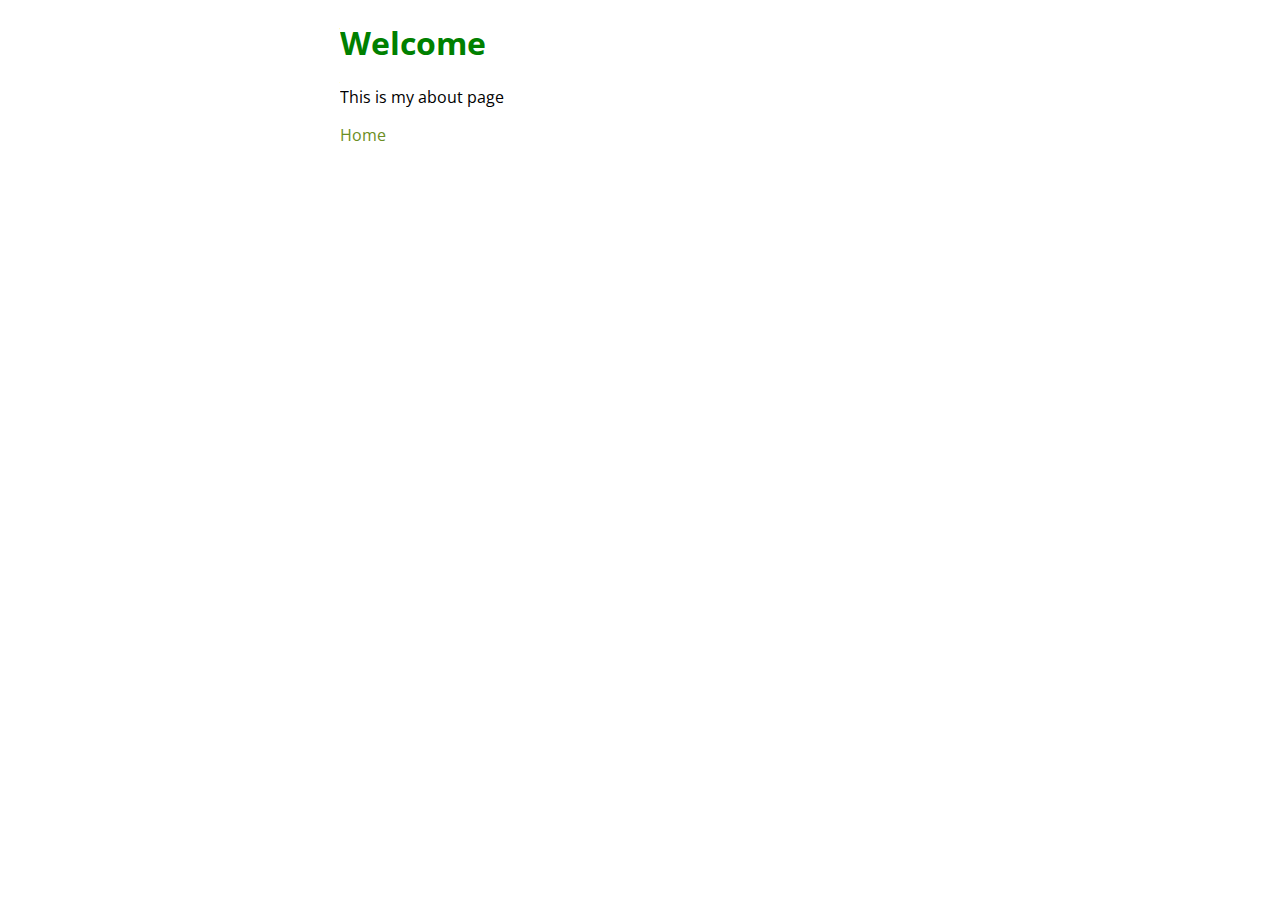
==== about.html @ 6d20745e "First version commit" ====
<!DOCTYPE html>
<html lang="en">
<head>
    <meta charset="UTF-8">
    <meta name="viewport" content="width=device-width, initial-scale=1.0">
    <title>About</title>
    <link rel="preconnect" href="https://fonts.googleapis.com">
    <link rel="preconnect" href="https://fonts.gstatic.com" crossorigin>
    <link href="https://fonts.googleapis.com/css2?family=Open+Sans&display=swap" rel="stylesheet">
    <link rel="stylesheet" href="./style.css">
</head>
<body>
<div class="container">
    <h1>Welcome</h1>
    <p>This is my about page</p>
    <a href="index.html">Home</a>
</div>
</body>
</html>
---- style.css ----
h1 {
  color: green;
}

.container {

  width: 600px;
  margin-left: auto;
  margin-right: auto;
  font-family: 'Open Sans', sans-serif;
}

.newsletter {
  color: gray;
  border: solid thin #cfcfcf;
  padding: 10px;
  border-radius: 3px;
  position: relative;
}

.newsletter button {
  background-color: #3cb878;
  border: none;
  color: white;
  display: block;
  width: 100%;
  height: 30px;
}

.newsletter input#email {
  display: block;
  width: 100%;
  height: 30px;
  margin-bottom: 4px;
  border-radius: 3px;
  border: solid thin #cfcfcf;
  box-sizing: border-box;
}

.newsletter h3 {
  margin-top: 0px;
}

.newsletter input#terms {
  margin-top: 20px;
  margin-bottom: 20px;
  position: relative;
  top: 1px;
}

.newsletter #closex {
  position: absolute;
  top: 0px;
  right: 6px;
}

#questionmark {
  background-color: #3cb878;
  width: 100px;
  height: 100px;
  border-radius: 50%;
  color: white;
  text-align: center;
  font-size: 70px;
  position: fixed;
  bottom: 20px;
  right: 20px;
  box-shadow: 0px 0px 7px 3px grey;
}

.card {
  background-color: #3cb878;
  width: 160px;
  text-align: center;
  color: white;
  padding: 20px 10px;
  box-shadow: 0px 0px 7px 3px grey;
}

.card h3 {
  margin: 0;
  margin-top: 10px;
}

#cardholder {
  margin-bottom: 30px;
  display: flex;
  justify-content: space-between;
  align-items: center;
  /*flex-direction: column;*/
 /* height: 800px;*/
}

a {
  text-decoration: none;
  color: olivedrab;
}

a:hover {
  text-transform: uppercase;
}
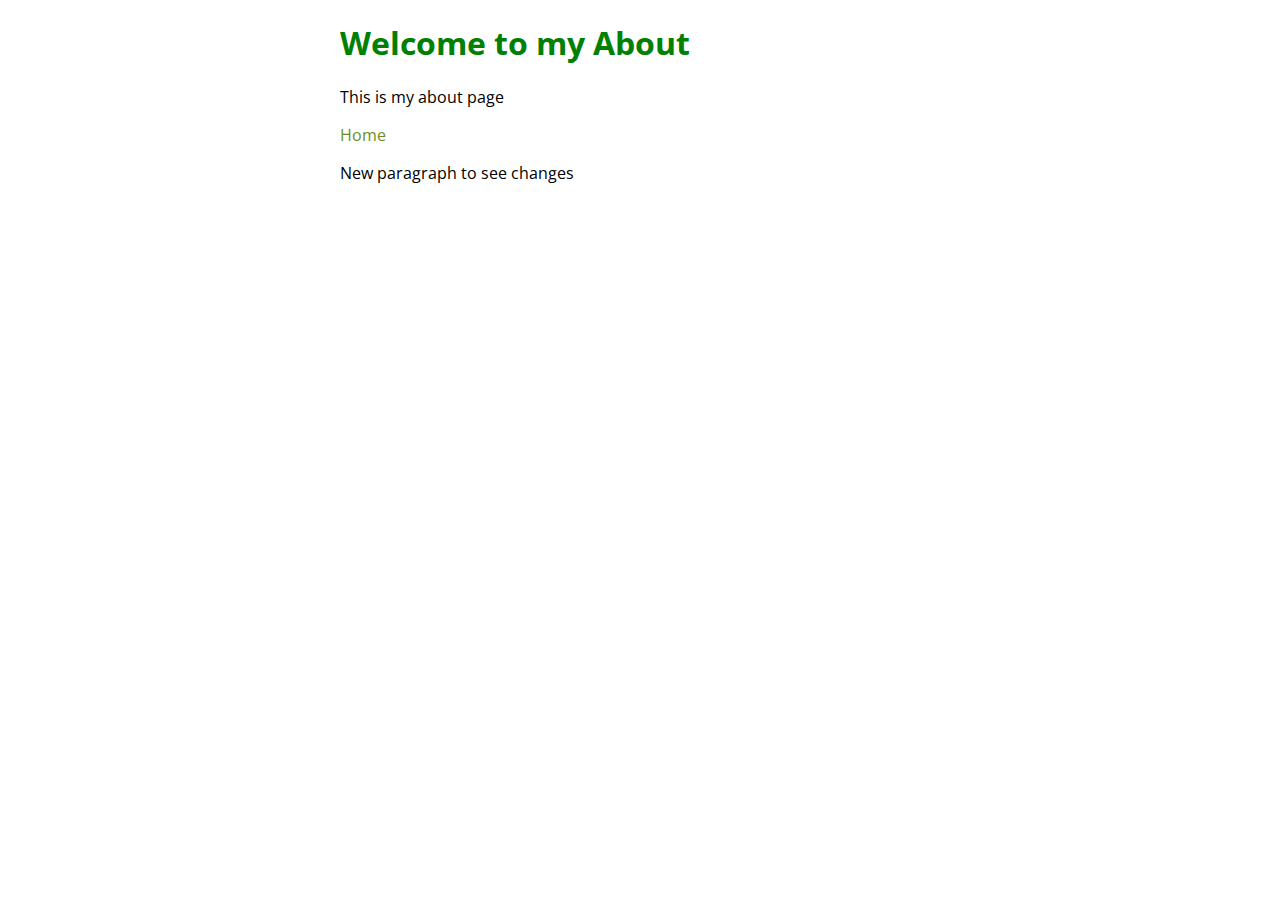
==== commit d24b4ad7: "updated about.html" ====
--- a/about.html
+++ b/about.html
@@ -11,9 +11,10 @@
 </head>
 <body>
 <div class="container">
-    <h1>Welcome</h1>
+    <h1>Welcome to my About</h1>
     <p>This is my about page</p>
     <a href="index.html">Home</a>
+    <p>New paragraph to see changes</p>
 </div>
 </body>
 </html>